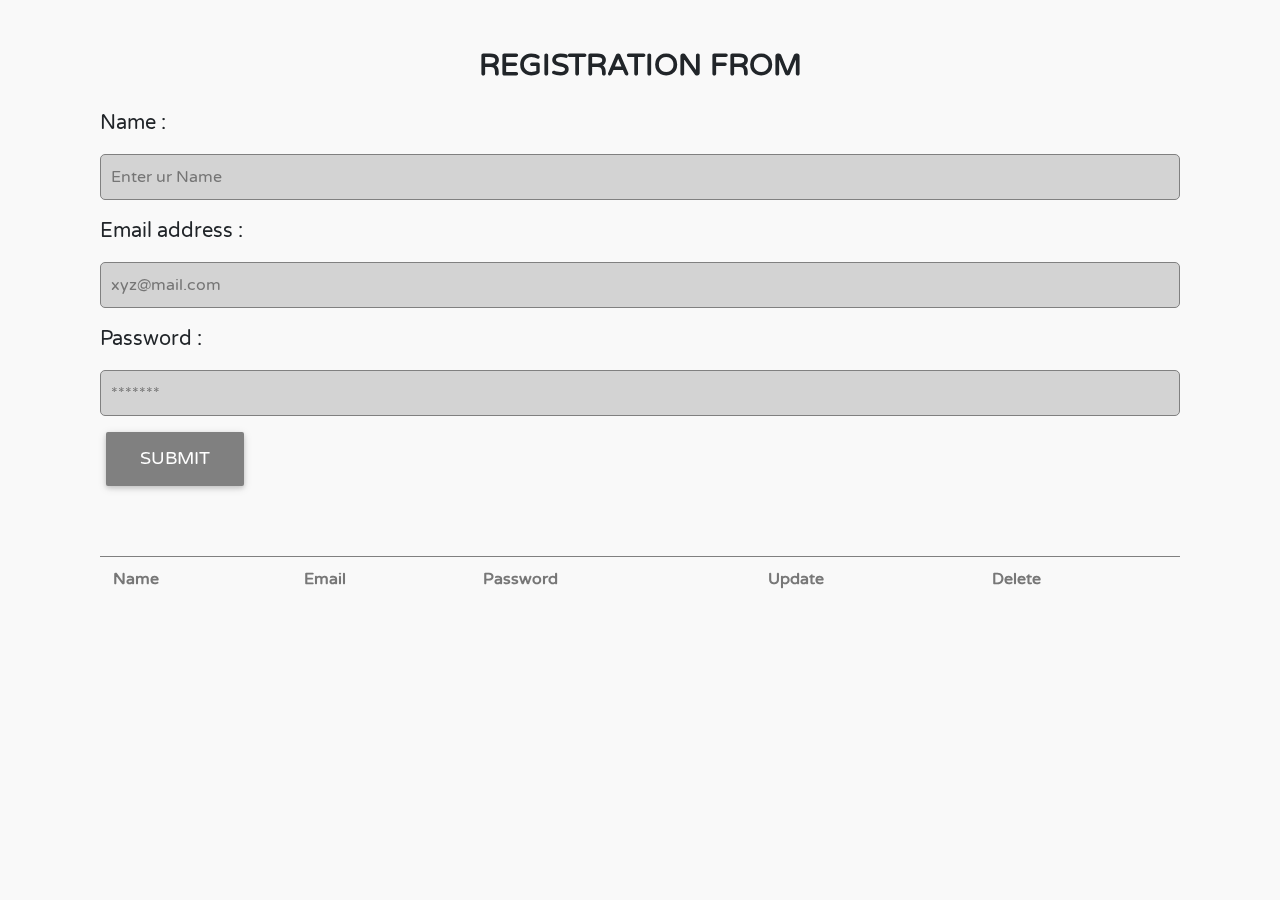
==== index.html @ 6c710c02 "data adder" ====
<!DOCTYPE html>
<html lang="en" class="h-100"> 

<head>
    <meta charset="utf-8">
    <meta name="viewport" content="width=device-width, initial-scale=1, shrink-to-fit=no">
    <meta http-equiv="x-ua-compatible" content="ie=edge">
    <title>Material Design Bootstrap</title>
    <!-- Font Awesome -->
    <link rel="stylesheet" href="https://use.fontawesome.com/releases/v5.7.0/css/all.css">
    <!-- Bootstrap core CSS -->
    <link href="css/bootstrap.min.css" rel="stylesheet">
    <!-- Material Design Bootstrap -->
    <link href="css/mdb.min.css" rel="stylesheet">
    <!-- Your custom styles (optional) -->
    <link href="css/style.css" rel="stylesheet">
    <link href="https://fonts.googleapis.com/css?family=Varela+Round" rel="stylesheet">
</head>

<body class="h-100">

    <!-- Start your project here-->
    <div class="container-fluid">
        <div class="container">
            <div class="row m-0 h-100 w-100 py-5">
                <div class="col-12 ">
                    <h2 class="text-center">REGISTRATION FROM</h2>
                    <form action="" class="py-3">
                        <p>Name :</p>
                        <input type="text" placeholder="Enter ur Name" required id="name">

                        <p class="mt-3">Email address :</p>
                        <input type="email" placeholder="xyz@mail.com" required id="mail">

                        <p class="mt-3">
                            Password :
                        </p>
                        <input type="password" placeholder="*******" required id="pass">
                        <button type="button" class="btn btn-light mt-3 submit-btn" onclick="sub()">Submit</button>
                    </form>
                </div>
                <div class="col-12 mt-5">
                    <table class="w-100">
                        <tr id="tr">
                            <th>Name</th>
                            <th>Email</th>
                            <th>Password</th>
                            <th>Update</th>
                            <th>Delete</th>
                        </tr>
                        <!--
<tr>
    <td>het</td>
    <td>xyz@.com</td>
    <td>admin</td>
    <td><button type="button" class="btn btn-light submit-btn" onclick="pop(this)">Update</button></td>
    <td><button type="button" class="btn btn-light submit-btn">Delete</button></td>
</tr>
-->
                    </table>
                </div>
                <div class="col-12 position-fixed main">
                    <div class="form rounded">
                        <div class="header">
                            <p class="float-left">WELCOME</p>
                            <span class="float-right" onclick="popdown()"><i class="fas fa-times"></i></span>
                        </div>
                        <div class="formMain">
                            <form action="">
                                <p>ENTER UR NAME:</p>
                                <div class="w-100"></div>
                                <input type="text" placeholder="Enter ur name" value="" class="rounded" id="name1">
                                <p class="mt-3">ENTER UR MAIL:</p>
                                <div class="w-100"></div>
                                <input type="text" placeholder="@mail.com" class="rounded" id="mail1">
                                <p class="mt-3">PASSOWRD :</p>
                                <div class="w-100"></div>
                                <input type="password" placeholder="******" class="rounded" id="pass1">
                                <div class="mt-5 mx-auto rounded btni" onclick="msg()">
                                    SUBMIT
                                </div>
                            </form>
                        </div>
                    </div>
                </div>


                <!--                another pop up part-->
                <div class="col-12 position-fixed main1" style="opacity: 1;">
                    <div class="mainContent">
                        <h3 class="mb-5">Are u sure u want to commit changes ?</h3>
                        <div class="mainBtn d-flex">
                            <div class="one w-50" onclick="sure()">
                                <p class="mb-0 p-0">CONFIRM</p>
                            </div>
                            <div class="two w-50" onclick="close()">
                                <p class="mb-0 p-0">CLOSE</p>
                            </div>
                        </div>
                    </div>
                </div>
                
                
                <div class="col-12 position-fixed main1" style="opacity: 1;">
                    <div class="mainContent">
                        <h3 class="mb-5">Are u sure u want to commit changes ?</h3>
                        <div class="mainBtn d-flex">
                            <div class="one w-50" onclick="sure()">
                                <p class="mb-0 p-0">CONFIRM</p>
                            </div>
                            <div class="two w-50" onclick="close()">
                                <p class="mb-0 p-0">CLOSE</p>
                            </div>
                        </div>
                    </div>
                </div>

            </div>
        </div>
    </div>
    <!-- /Start your project here-->

    <!-- SCRIPTS -->
    <!-- JQuery -->
    <script src="js/main.js"></script>
    <script type="text/javascript" src="js/jquery-3.3.1.min.js"></script>
    <!-- Bootstrap tooltips -->
    <script type="text/javascript" src="js/popper.min.js"></script>
    <!-- Bootstrap core JavaScript -->
    <script type="text/javascript" src="js/bootstrap.min.js"></script>
    <!-- MDB core JavaScript -->
    <script type="text/javascript" src="js/mdb.js"></script>
</body>

</html>
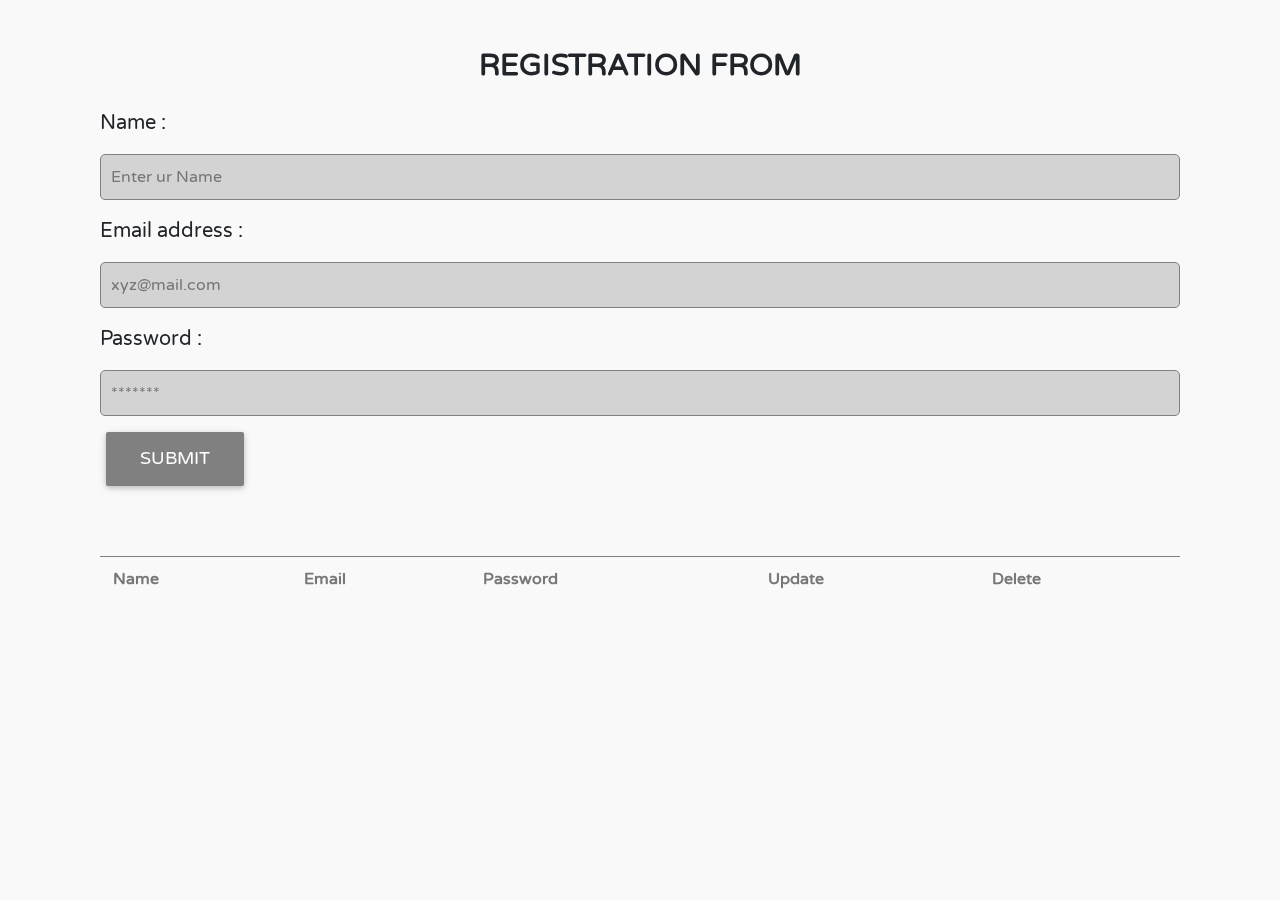
==== commit a50d6891: "updated" ====
--- a/index.html
+++ b/index.html
@@ -93,25 +93,19 @@
                             <div class="one w-50" onclick="sure()">
                                 <p class="mb-0 p-0">CONFIRM</p>
                             </div>
-                            <div class="two w-50" onclick="close()">
+                            <div class="two w-50" onclick="closei()">
                                 <p class="mb-0 p-0">CLOSE</p>
                             </div>
                         </div>
                     </div>
                 </div>
-                
-                
-                <div class="col-12 position-fixed main1" style="opacity: 1;">
-                    <div class="mainContent">
-                        <h3 class="mb-5">Are u sure u want to commit changes ?</h3>
-                        <div class="mainBtn d-flex">
-                            <div class="one w-50" onclick="sure()">
-                                <p class="mb-0 p-0">CONFIRM</p>
-                            </div>
-                            <div class="two w-50" onclick="close()">
-                                <p class="mb-0 p-0">CLOSE</p>
-                            </div>
-                        </div>
+
+                <!--                success part-->
+                <div class="col-12 position-fixed main2" style="opacity: 1;">
+                    <div class="mainContent1">
+                        <span class="float-right" onclick="succesclose()"><i class="fas fa-times"></i></span>
+
+                        <h3>Successfully updated ur profile</h3>
                     </div>
                 </div>
 
--- a/css/style.css
+++ b/css/style.css
@@ -63,6 +63,8 @@
 
 /*dialoge*/
 .main {
+    top: 0;
+    left: 0;
     z-index: -1;
     opacity: 0;
     top: 0;
@@ -73,6 +75,15 @@
 .main1 {
     z-index: -1;
     opacity: 0;
+    top: 0;
+    left: 0;
+    width: 100%;
+    background-color: rgba(1, 1, 1, .7);
+}
+
+.main2 {
+    z-index: -1;
+    opacity: 1;
     top: 0;
     left: 0;
     width: 100%;
@@ -156,6 +167,17 @@
     display: inline-block;
 }
 
+.mainContent1{
+    background-color: #fff;
+    display: inline-block;
+    padding: 80px 80px 80px 30px;
+    background-color: #2BBBAD;
+    border-radius: 20px;
+    position: absolute;
+    bottom: 0;
+    right: -50%;
+    z-index: 1;
+}
 .mainContent h3 {
     padding: 0 13px;
 }
@@ -226,7 +248,8 @@
     transition: .3s all;
 }
 
-.one p,.two p {
+.one p,
+.two p {
     transition: .3s all;
     z-index: 1;
     color: #fff;
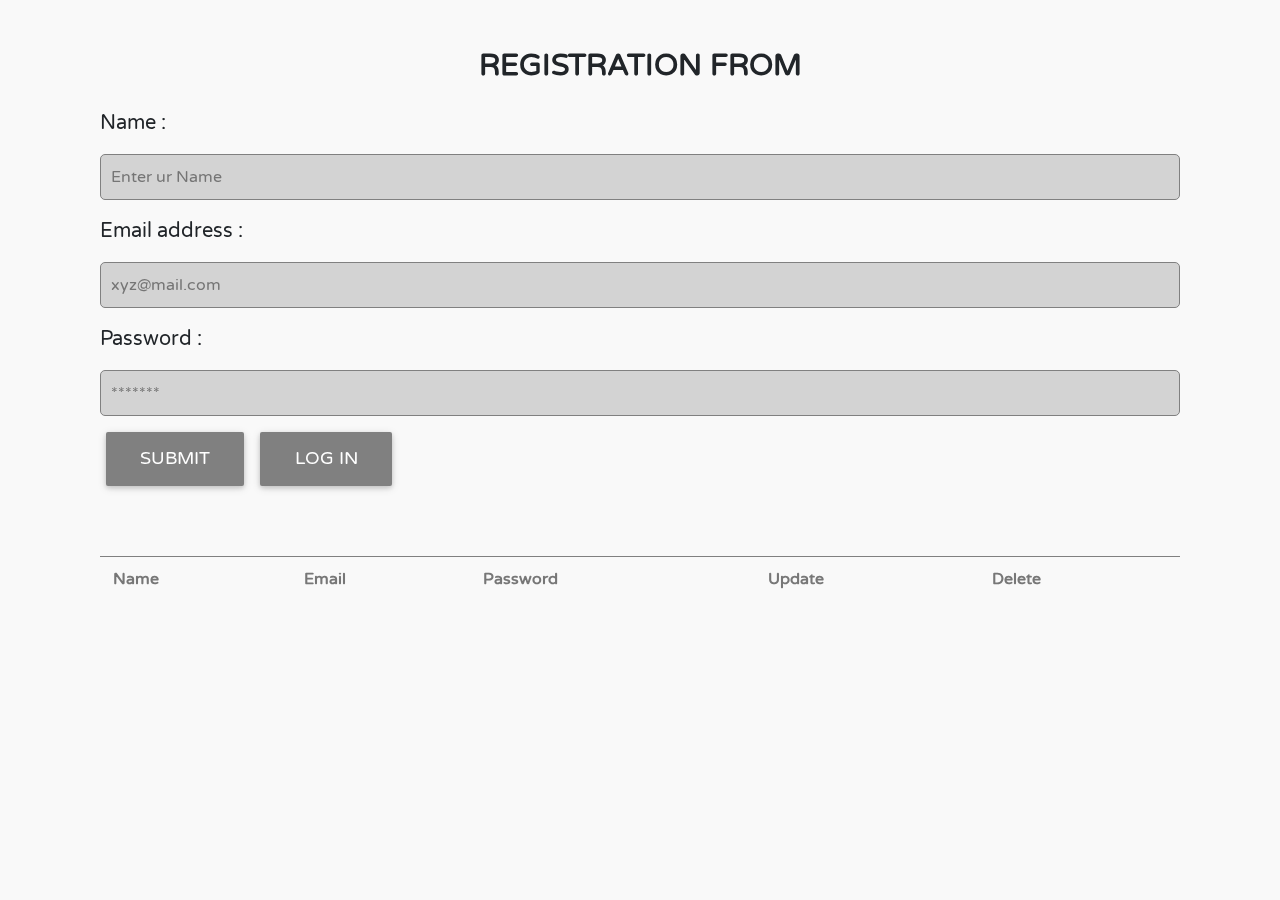
==== commit 50c8573a: "updated" ====
--- a/index.html
+++ b/index.html
@@ -1,5 +1,5 @@
 <!DOCTYPE html>
-<html lang="en" class="h-100"> 
+<html lang="en" class="h-100">
 
 <head>
     <meta charset="utf-8">
@@ -25,18 +25,19 @@
             <div class="row m-0 h-100 w-100 py-5">
                 <div class="col-12 ">
                     <h2 class="text-center">REGISTRATION FROM</h2>
-                    <form action="" class="py-3">
+                    <form action="" class="py-3" name="myForm">
                         <p>Name :</p>
-                        <input type="text" placeholder="Enter ur Name" required id="name">
+                        <input type="text" placeholder="Enter ur Name" required id="name" name="fname">
 
                         <p class="mt-3">Email address :</p>
-                        <input type="email" placeholder="xyz@mail.com" required id="mail">
+                        <input type="email" placeholder="xyz@mail.com" required id="mail" name="fname1">
 
                         <p class="mt-3">
                             Password :
                         </p>
-                        <input type="password" placeholder="*******" required id="pass">
+                        <input type="password" placeholder="*******" required id="pass" name="fname2">
                         <button type="button" class="btn btn-light mt-3 submit-btn" onclick="sub()">Submit</button>
+                        <button type="button" class="btn btn-light mt-3 submit-btn" onclick="login()">Log In</button>
                     </form>
                 </div>
                 <div class="col-12 mt-5">
@@ -69,16 +70,14 @@
                             <form action="">
                                 <p>ENTER UR NAME:</p>
                                 <div class="w-100"></div>
-                                <input type="text" placeholder="Enter ur name" value="" class="rounded" id="name1">
+                                <input type="text" placeholder="Enter ur name" value="" class="rounded" id="name1" required>
                                 <p class="mt-3">ENTER UR MAIL:</p>
                                 <div class="w-100"></div>
-                                <input type="text" placeholder="@mail.com" class="rounded" id="mail1">
+                                <input type="text" placeholder="@mail.com" class="rounded" id="mail1" required>
                                 <p class="mt-3">PASSOWRD :</p>
                                 <div class="w-100"></div>
-                                <input type="password" placeholder="******" class="rounded" id="pass1">
-                                <div class="mt-5 mx-auto rounded btni" onclick="msg()">
-                                    SUBMIT
-                                </div>
+                                <input type="password" placeholder="******" class="rounded" id="pass1" required>
+                                <input type="button" class="mt-5 mx-auto rounded btni" value="SUBMIT" onclick="msg()">
                             </form>
                         </div>
                     </div>
@@ -109,6 +108,29 @@
                     </div>
                 </div>
 
+                <!-- login part-->
+                <div class="col-12 position-fixed logmain">
+                    <div class="innerform rounded">
+                        <div class="header">
+                            <p class="float-left">WELCOME</p>
+                            <span class="float-right" onclick="popdown()"><i class="fas fa-times"></i></span>
+                        </div>
+                        <div class="formMain">
+                            <form action="">
+                                <p>ENTER UR NAME:</p>
+                                <div class="w-100"></div>
+                                <input type="text" placeholder="Enter ur name" value="" class="rounded" id="logname" required>
+                                <p class="mt-3">PASSOWRD :</p>
+                                <div class="w-100"></div>
+                                <input type="password" placeholder="******" class="rounded" id="logpass" required>
+                                <button type="button"
+                                class="mt-5 mx-auto rounded btni" onclick="logininner()">LOG IN</button>
+                            </form>
+                        </div>
+                    </div>
+                </div>
+
+
             </div>
         </div>
     </div>
--- a/css/style.css
+++ b/css/style.css
@@ -72,6 +72,16 @@
     background-color: rgba(1, 1, 1, .7);
 }
 
+.logmain {
+    top: 0;
+    left: 0;
+    z-index: -1;
+    opacity: 0;
+    top: 0;
+    width: 100%;
+    background-color: rgba(1, 1, 1, .7);
+}
+
 .main1 {
     z-index: -1;
     opacity: 0;
@@ -103,6 +113,21 @@
     background-color: #fff;
     padding: 50px;
 }
+
+.innerform {
+    z-index: -1;
+    position: absolute;
+    left: 0;
+    right: 0;
+    top: 35%;
+    transform: translateY(-50%);
+    margin: auto;
+    width: 500px;
+    opacity: 0;
+    background-color: #fff;
+    padding: 50px;
+}
+
 
 .header {
     padding: 0 10px;
@@ -167,7 +192,7 @@
     display: inline-block;
 }
 
-.mainContent1{
+.mainContent1 {
     background-color: #fff;
     display: inline-block;
     padding: 80px 80px 80px 30px;
@@ -178,6 +203,7 @@
     right: -50%;
     z-index: 1;
 }
+
 .mainContent h3 {
     padding: 0 13px;
 }
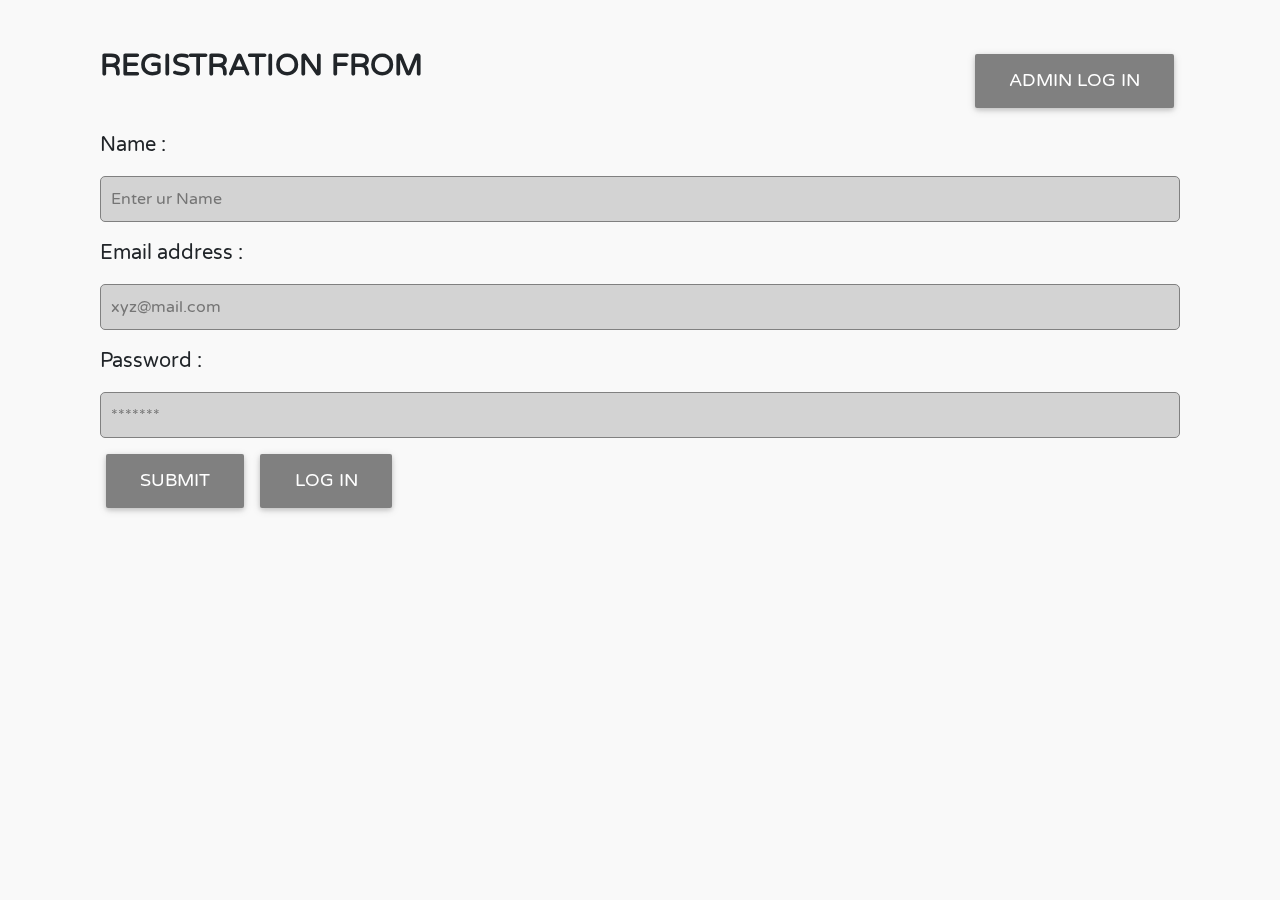
==== commit be5e310f: "updated" ====
--- a/index.html
+++ b/index.html
@@ -23,8 +23,13 @@
     <div class="container-fluid">
         <div class="container">
             <div class="row m-0 h-100 w-100 py-5">
-                <div class="col-12 ">
-                    <h2 class="text-center">REGISTRATION FROM</h2>
+                <div class="col-12" id="mainLogin">
+                    <h2 class="text-center float-left">REGISTRATION FROM</h2>
+                    <div class="adminButton float-right">
+                        <span>
+                            <button type="button" class="btn btn-light submit-btn " onclick="adminPopup()">Admin Log In</button>
+                        </span>
+                    </div>
                     <form action="" class="py-3" name="myForm">
                         <p>Name :</p>
                         <input type="text" placeholder="Enter ur Name" required id="name" name="fname">
@@ -40,26 +45,47 @@
                         <button type="button" class="btn btn-light mt-3 submit-btn" onclick="login()">Log In</button>
                     </form>
                 </div>
-                <div class="col-12 mt-5">
+                <!--                admin login part-->
+
+                <div class="col-12 position-fixed adminMain">
+                    <div class="adminForm rounded">
+                        <div class="header">
+                            <p class="float-left">WELCOME</p>
+                            <span class="float-right" onclick="adminPopdown()"><i class="fas fa-times"></i></span>
+                        </div>
+                        <div class="formMain">
+                            <form action="">
+                                <p>ENTER UR NAME:</p>
+                                <div class="w-100"></div>
+                                <input type="text" placeholder="Enter ur name" value="" class="rounded" id="adminInput" required>
+                                <p class="mt-3">PASSOWRD :</p>
+                                <div class="w-100"></div>
+                                <input type="password" placeholder="******" class="rounded" id="adminPass" required>
+                                <button type="button" class="mt-5 mx-auto rounded btni" onclick="adminlogin()">LOG IN</button>
+                            </form>
+                        </div>
+                    </div>
+                </div>
+                <!--// admin login part-->
+
+
+                <!--                table part-->
+                <div class="col-12 table">
                     <table class="w-100">
+                        <tr class="w-100">
+                            <td align="right" colspan="5" class="border-top-0"><button type="button" class="btn btn-light mt-3 submit-btn" onclick="adminLogout()">Log out</button></td>
+                        </tr>
                         <tr id="tr">
-                            <th>Name</th>
+                            <th valign="bottom">Name</th>
                             <th>Email</th>
                             <th>Password</th>
                             <th>Update</th>
                             <th>Delete</th>
+
                         </tr>
-                        <!--
-<tr>
-    <td>het</td>
-    <td>xyz@.com</td>
-    <td>admin</td>
-    <td><button type="button" class="btn btn-light submit-btn" onclick="pop(this)">Update</button></td>
-    <td><button type="button" class="btn btn-light submit-btn">Delete</button></td>
-</tr>
--->
                     </table>
                 </div>
+                <!--/ table part               -->
                 <div class="col-12 position-fixed main">
                     <div class="form rounded">
                         <div class="header">
@@ -73,7 +99,7 @@
                                 <input type="text" placeholder="Enter ur name" value="" class="rounded" id="name1" required>
                                 <p class="mt-3">ENTER UR MAIL:</p>
                                 <div class="w-100"></div>
-                                <input type="text" placeholder="@mail.com" class="rounded" id="mail1" required>
+                                <input type="email" placeholder="@mail.com" class="rounded" id="mail1" required>
                                 <p class="mt-3">PASSOWRD :</p>
                                 <div class="w-100"></div>
                                 <input type="password" placeholder="******" class="rounded" id="pass1" required>
@@ -100,10 +126,8 @@
                 </div>
 
                 <!--                success part-->
-                <div class="col-12 position-fixed main2" style="opacity: 1;">
+                <div class="col-12 h-100 position-absolute main2" style="opacity: 1;">
                     <div class="mainContent1">
-                        <span class="float-right" onclick="succesclose()"><i class="fas fa-times"></i></span>
-
                         <h3>Successfully updated ur profile</h3>
                     </div>
                 </div>
@@ -123,14 +147,34 @@
                                 <p class="mt-3">PASSOWRD :</p>
                                 <div class="w-100"></div>
                                 <input type="password" placeholder="******" class="rounded" id="logpass" required>
-                                <button type="button"
-                                class="mt-5 mx-auto rounded btni" onclick="logininner()">LOG IN</button>
+                                <button type="button" class="mt-5 mx-auto rounded btni" onclick="logininner()">LOG IN</button>
                             </form>
                         </div>
                     </div>
                 </div>
 
-
+                <!--user  part-->
+                <div class="col-12 userTable">
+                    <table class="w-100">
+                        <tr class="w-100">
+                            <td align="right" colspan="5" class="border-top-0"><button type="button" class="btn btn-light mt-3 submit-btn" onclick="userlogout()">Log out</button></td>
+                        </tr>
+                        <tr>
+                            <th valign="bottom">Name</th>
+                            <th>Email</th>
+                            <th>Password</th>
+                            <th>Update</th>
+                            <th>Delete</th>
+                        </tr>
+                        <tr id="Usertr">
+                            <td></td>
+                            <td></td>
+                            <td></td>
+                            <td></td>
+                            <td></td>
+                        </tr>
+                    </table>
+                </div>
             </div>
         </div>
     </div>
--- a/css/style.css
+++ b/css/style.css
@@ -1,11 +1,28 @@
 body {
     font-family: 'Varela Round', sans-serif;
     background-color: #f9f9f9;
+    overflow-x: hidden;
+}
+
+.mainLogin {
+    display: block;
+}
+
+.table {
+    display: none;
+}
+
+.userTable {
+    display: none;
 }
 
 h2 {
     font-size: 30px;
     font-weight: 700;
+}
+
+form {
+    clear: both;
 }
 
 form p {
@@ -72,6 +89,30 @@
     background-color: rgba(1, 1, 1, .7);
 }
 
+.adminMain {
+    top: 0;
+    left: 0;
+    z-index: -1;
+    opacity: 0;
+    top: 0;
+    width: 100%;
+    background-color: rgba(1, 1, 1, .7);
+}
+
+.adminForm {
+    z-index: -1;
+    position: absolute;
+    left: 0;
+    right: 0;
+    top: 35%;
+    transform: translateY(-50%);
+    margin: auto;
+    width: 500px;
+    opacity: 0;
+    background-color: #fff;
+    padding: 50px;
+}
+
 .logmain {
     top: 0;
     left: 0;
@@ -91,13 +132,14 @@
     background-color: rgba(1, 1, 1, .7);
 }
 
+
 .main2 {
     z-index: -1;
     opacity: 1;
     top: 0;
     left: 0;
-    width: 100%;
-    background-color: rgba(1, 1, 1, .7);
+    height: 100%;
+    width: 100%;
 }
 
 .form {
@@ -200,8 +242,28 @@
     border-radius: 20px;
     position: absolute;
     bottom: 0;
-    right: -50%;
+/*    right: -50%;*/
     z-index: 1;
+/*    animation-name: success;*/
+    animation-duration: 3s;
+    animation-iteration-count: 1;
+    opacity: 0;
+}
+
+@keyframes success{
+    0%{
+        opacity: 0;
+        right: -50%;
+        background-color: #2BBBAD;
+    }
+    50%{
+        opacity: 1;
+        right: 0%;
+    }
+    100%{
+        opacity: 0;
+        right: -100%;
+    }
 }
 
 .mainContent h3 {
